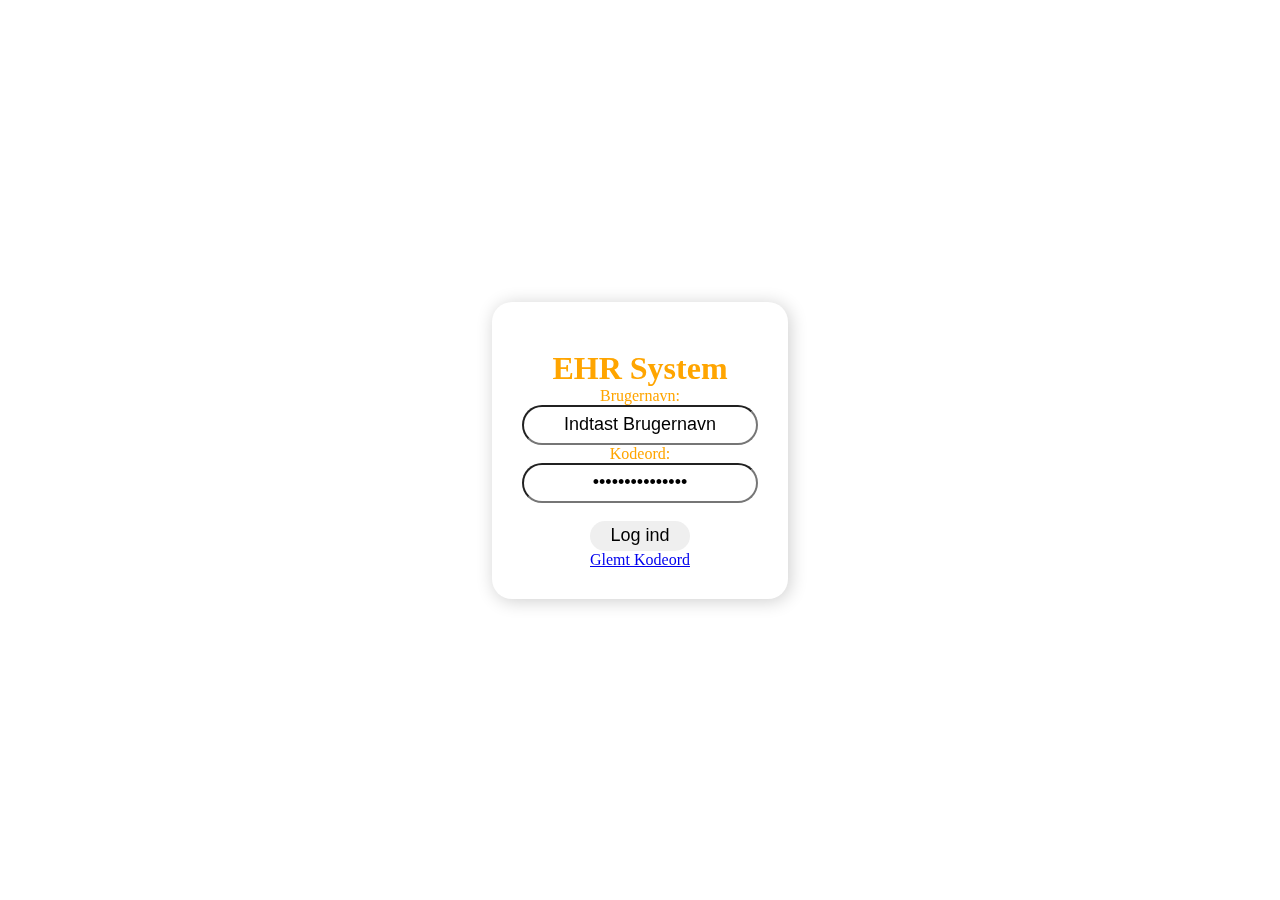
==== src/main/webapp/index.html @ 78db5c6e "IT3 projekt" ====
<!DOCTYPE html>
<html lang="da">
<head>
  <meta charset="UTF-8">
  <title>Log In Side</title>
  <link rel = "icon" type = "image/x-icon" sizes="32x32" href = "/img/slogo.png">
  <!--denne laver logo på faneblad, under herf = "img/løve.png" højreklikkes og vælges *Copy Path/Reference*
  og vælger *Path From Content Root* dette forudsætter naturligvis at billedet er lagt i img folderen -->
  <link rel="stylesheet" type="text/css" href="styles.css">
</head>

<body>
<link rel="stylesheet" type="text/css" href="styles.css">
<section class="from my-5">
  <div class = "col-lg-5">
    <div class="container">
      <div class="row">
        <!-- Først kasse -->
        <!-- <div class="col-lg-7 rounded"> -->
        <!-- Anden kasse -->
        <div class = "col-lg-7 rounded">
          <!-- Logo -->
          <img src="https://www.freepnglogos.com/uploads/medicine-logo-png-1.png" class="img-fluid" style="max-width:128px;width:100%" alt="">
          <h1>EHR System</h1>
          <!-- Login delen -->
          <form action="api" method="Post">
            <div class = "log-in">
              <label for ="username" >Brugernavn: </label><br>
              <input type="text" id ="username" name="username" value="Indtast Brugernavn"><br>
              <label for="password" > Kodeord:</label><br>
              <input type ="password" id="password" name="password" value="Indtast Kodeord"><br><br>
              <input type="submit" style="cursor:pointer" value="Log ind">
            </div>
            <!-- Afslut login delen -->
          </form>
          <!-- Andre links til hjælp. evt. oprettelse -->
          <a href ='#'>Glemt Kodeord </a>
        </div>
        <!--- </div> -->
      </div>
    </div>
  </div>
</section>
</body>
</html>
---- src/main/webapp/styles.css ----
*{
    margin: 0;
    padding: 0;
    box-sizing: border-box;
}
body{
    background-image: url("https://media.istockphoto.com/vectors/medicine-and-healthcare-vector-id953449116?k=20&m=953449116&s=612x612&w=0&h=KMgLm3jYYxbqoKsQ8vCryCymYzWVEtOh4pK4yzFjHrE=");
    /* viser billede i index.html */
    backdrop-filter: blur(5px);
    /* slører billede*/
    background-size: cover;
    /* strækker billedet så det dækker hele vinduet*/
    display: flex;

    justify-content: center;

    align-items: center;
    /* centrer tekst og kasser*/
    flex-direction: column;
    /* retter tekst og kasser på linje over hinanden*/
    font-family: "Times New Roman", sans-serif;
    /* bestemmer skrifttyppen*/
    height: 100vh; color: orange;
    /* juseterer højde placering og farve*/
}
.col-lg-7{
    background: #ffff;
    max-width: 350px;
    margin: -40px auto;
    box-shadow: 2px 2px 18px #cecece;
    padding: 30px

}

.col-lg-7{
    text-align: center;
}
.log-in input [type = "text"],[name = "username"]
{

    height: 40px;
    font-size: 18px;
    border-radius: 20px;
    text-align: center;
}
.log-in input [type = "password"],[name = "password"]
{
    height: 40px;
    font-size: 18px;
    border-radius: 20px;
    text-align: center;
}

.rounded{
    border-radius: 20px;
}
.log-in input[type="submit"]
{
    border:none;
    outline:none ;
    height: 30px;
    font-size: 18px;
    width: 100px;
    border-radius: 20px;

}
.log-in{
    text-align: center;
}

label:hover::before .text-checkbox
{
    background: #70F570;
}
---- src/main/webapp/styles.css ----
*{
    margin: 0;
    padding: 0;
    box-sizing: border-box;
}
body{
    background-image: url("https://media.istockphoto.com/vectors/medicine-and-healthcare-vector-id953449116?k=20&m=953449116&s=612x612&w=0&h=KMgLm3jYYxbqoKsQ8vCryCymYzWVEtOh4pK4yzFjHrE=");
    /* viser billede i index.html */
    backdrop-filter: blur(5px);
    /* slører billede*/
    background-size: cover;
    /* strækker billedet så det dækker hele vinduet*/
    display: flex;

    justify-content: center;

    align-items: center;
    /* centrer tekst og kasser*/
    flex-direction: column;
    /* retter tekst og kasser på linje over hinanden*/
    font-family: "Times New Roman", sans-serif;
    /* bestemmer skrifttyppen*/
    height: 100vh; color: orange;
    /* juseterer højde placering og farve*/
}
.col-lg-7{
    background: #ffff;
    max-width: 350px;
    margin: -40px auto;
    box-shadow: 2px 2px 18px #cecece;
    padding: 30px

}

.col-lg-7{
    text-align: center;
}
.log-in input [type = "text"],[name = "username"]
{

    height: 40px;
    font-size: 18px;
    border-radius: 20px;
    text-align: center;
}
.log-in input [type = "password"],[name = "password"]
{
    height: 40px;
    font-size: 18px;
    border-radius: 20px;
    text-align: center;
}

.rounded{
    border-radius: 20px;
}
.log-in input[type="submit"]
{
    border:none;
    outline:none ;
    height: 30px;
    font-size: 18px;
    width: 100px;
    border-radius: 20px;

}
.log-in{
    text-align: center;
}

label:hover::before .text-checkbox
{
    background: #70F570;
}
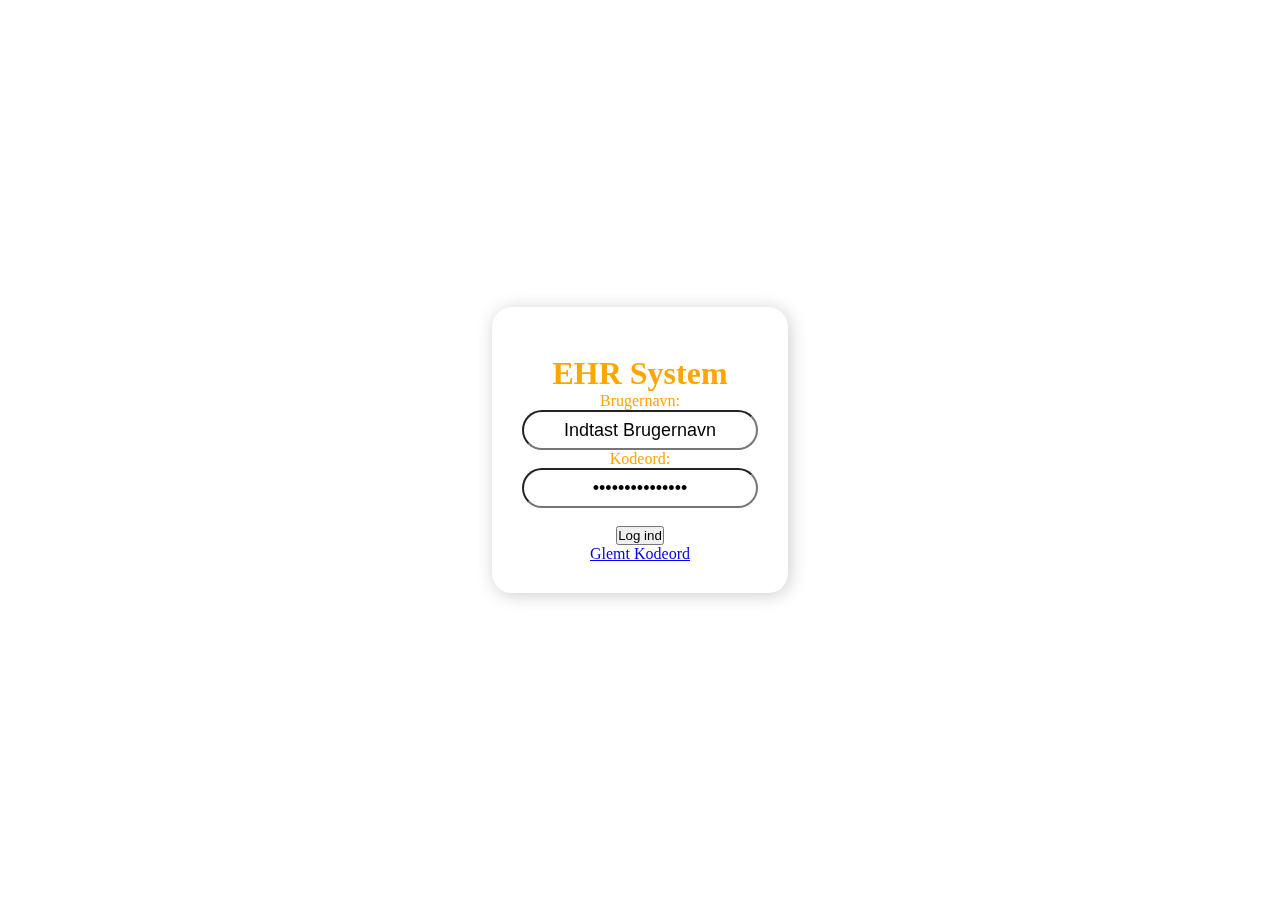
==== commit 009f39ef: "Nu med lidt login api" ====
--- a/src/main/webapp/index.html
+++ b/src/main/webapp/index.html
@@ -3,6 +3,7 @@
 <head>
   <meta charset="UTF-8">
   <title>Log In Side</title>
+  <script src="./index.js"></script>
   <link rel = "icon" type = "image/x-icon" sizes="32x32" href = "/img/slogo.png">
   <!--denne laver logo på faneblad, under herf = "img/løve.png" højreklikkes og vælges *Copy Path/Reference*
   og vælger *Path From Content Root* dette forudsætter naturligvis at billedet er lagt i img folderen -->
@@ -23,13 +24,14 @@
           <img src="https://www.freepnglogos.com/uploads/medicine-logo-png-1.png" class="img-fluid" style="max-width:128px;width:100%" alt="">
           <h1>EHR System</h1>
           <!-- Login delen -->
-          <form action="api" method="Post">
+          <form action="api" id= loginForm method="Post">
             <div class = "log-in">
               <label for ="username" >Brugernavn: </label><br>
               <input type="text" id ="username" name="username" value="Indtast Brugernavn"><br>
               <label for="password" > Kodeord:</label><br>
               <input type ="password" id="password" name="password" value="Indtast Kodeord"><br><br>
-              <input type="submit" style="cursor:pointer" value="Log ind">
+              <!-- <input type="submit" style="cursor:pointer" value="Log ind"> -->
+              <button type="submit" style= "cursor:pointer" onclick="clickLogin()">Log ind</button>
             </div>
             <!-- Afslut login delen -->
           </form>
